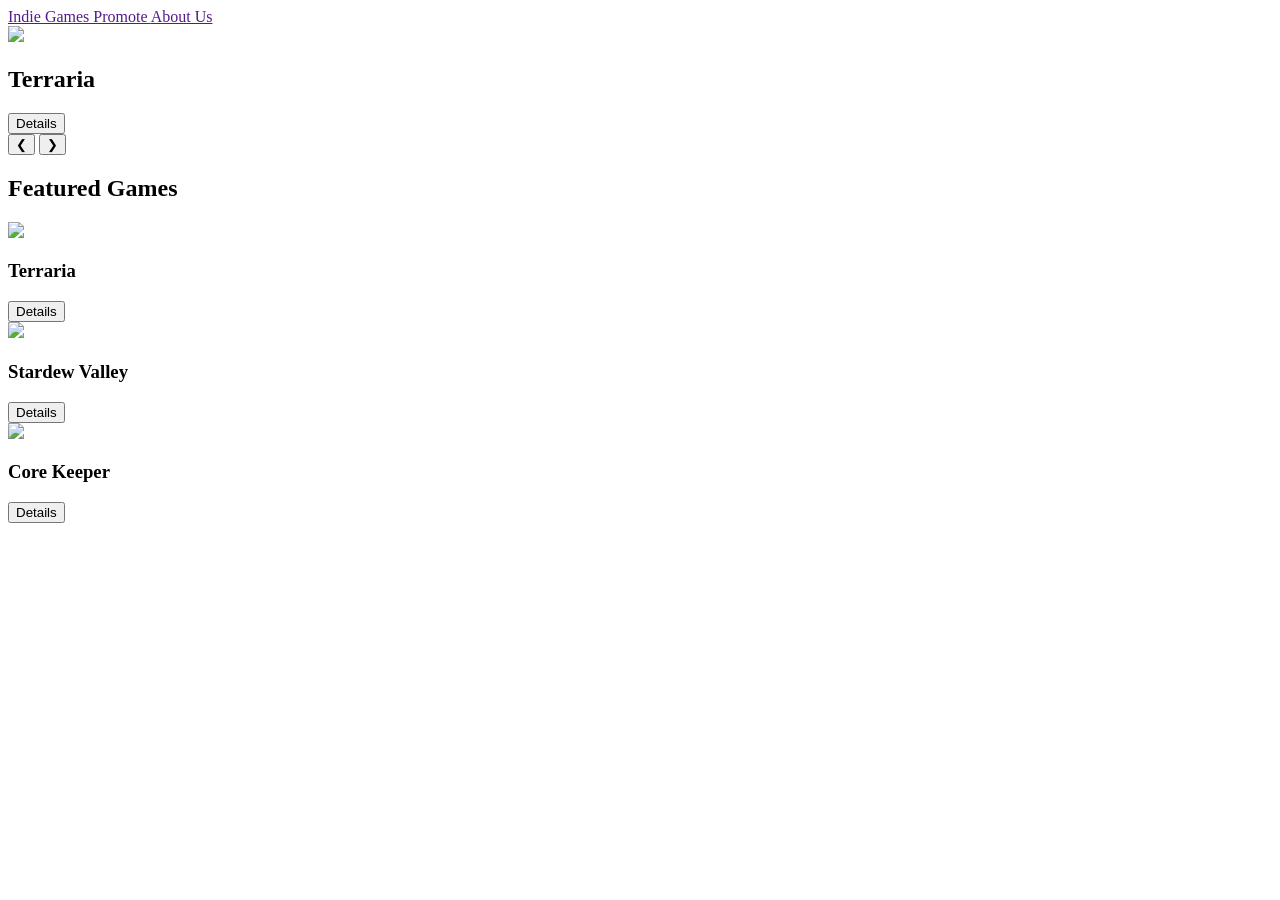
==== index.html @ e2a244d1 "home & detail(continue)" ====
<!DOCTYPE html>
<html lang="en">
<head>
    <meta charset="UTF-8">
    <meta name="viewport" content="width=device-width, initial-scale=1.0">
    <title>Home</title>
    <script src="https://cdn.tailwindcss.com"></script>
</head>
<body>
    <!-- NAVBAR -->
    <nav class="flex items-center justify-between px-8 py-4 bg-black">

    <!-- Logo -->
    <a class="px-3 py-1 font-bold text-white text-2xl" href="">
        Indie Games Promote
    </a>

    <a href="" class="text-white">About Us</a>
    </nav>


    <!-- HERO SECTION -->
    <section class="relative h-[650px] flex items-center">

        <!-- Background -->
        <img class="absolute w-full h-full object-cover opacity-70" id="gameImage" >

        <!-- Overlay -->
        <div class="absolute w-full h-full bg-gradient-to-l from-black via-black/70 to-transparent"></div>


        <!-- Content -->
        <div class="relative z-10 max-w-2xl ml-auto mr-24">

            <h1 class="text-6xl font-bold tracking-wide text-white" id="gameTitle"></h1>

            <div class="flex gap-4 mt-8 justify-end">
                <button class="bg-white text-black px-6 py-3 rounded-full font-semibold hover:bg-gray-200" onclick="goToDetail()">
                    Details
                </button>
            </div>

        </div>

        <button class="absolute text-white left-6 bg-black/50 p-3 rounded hover:bg-black" onclick="prevGame()">
            ❮
        </button>

        <button class="absolute text-white right-6 bg-black/50 p-3 rounded hover:bg-black" onclick="nextGame()">
            ❯
        </button>

        <div id="dots" class="absolute bottom-6 left-1/2 -translate-x-1/2 flex gap-3"></div>
    </section>

    <section class="bg-gray-100 py-16 px-20">

        <h2 class="text-5xl font-bold mb-10">
            Featured Games
        </h2>

        <div id="featuredGames" class="grid grid-cols-2 gap-8"></div>

    </section>

    <script src="js/home.js"></script>
</body>
</html>
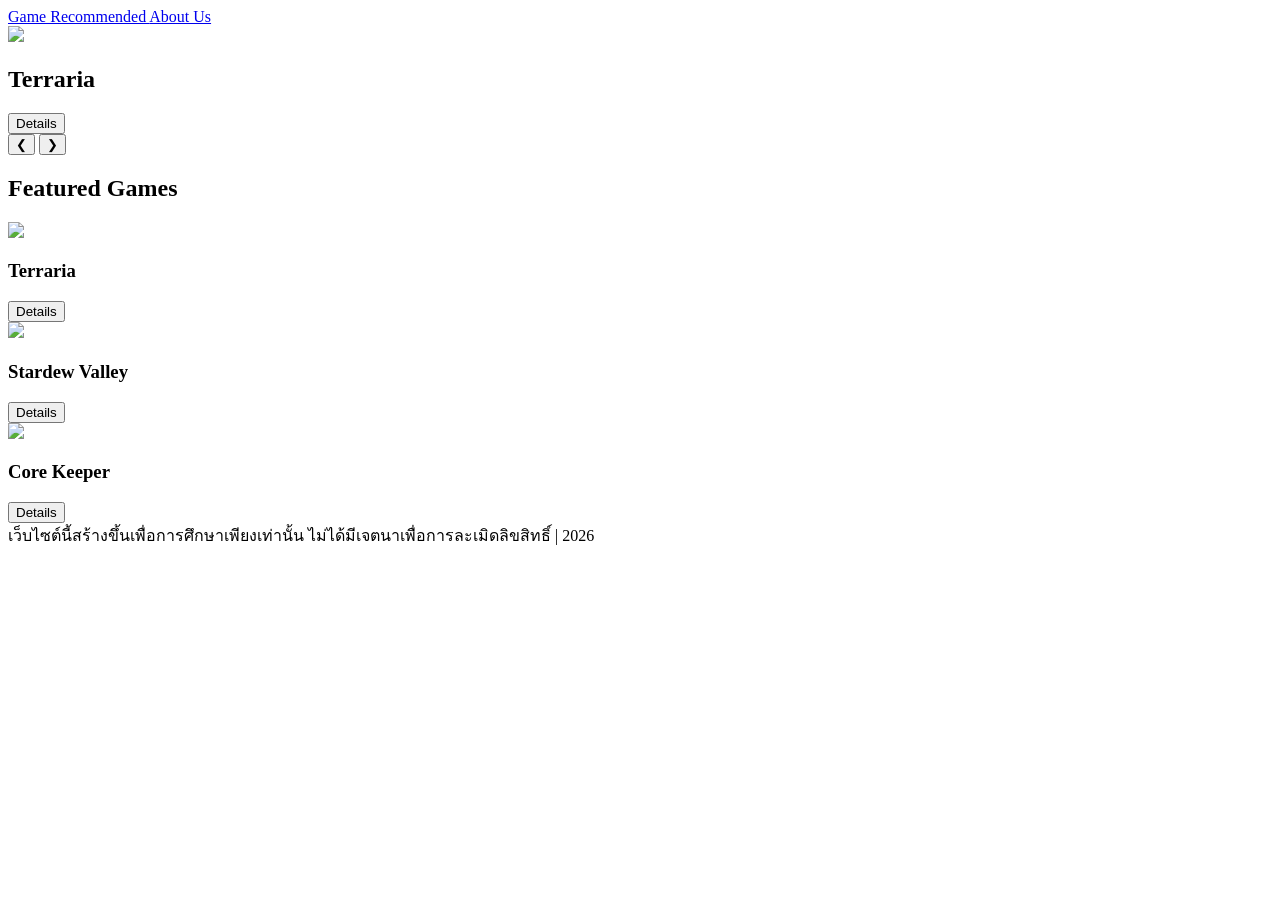
==== commit b47f6ecc: "final" ====
--- a/index.html
+++ b/index.html
@@ -4,23 +4,20 @@
     <meta charset="UTF-8">
     <meta name="viewport" content="width=device-width, initial-scale=1.0">
     <title>Home</title>
+    <link rel="stylesheet" href="css/aboutus.css">
     <script src="https://cdn.tailwindcss.com"></script>
 </head>
 <body>
-    <!-- NAVBAR -->
-    <nav class="flex items-center justify-between px-8 py-4 bg-black">
+    <nav class="flex items-center justify-between px-8 py-4 bg-black text-sm md:text-lg">
 
-    <!-- Logo -->
-    <a class="px-3 py-1 font-bold text-white text-2xl" href="">
-        Indie Games Promote
-    </a>
+        <a href="index.html" class="py-1 font-bold text-white text-lg md:px-3 md:text-2xl">
+            Game Recommended
+        </a>
 
-    <a href="" class="text-white">About Us</a>
+        <a href="aboutus.html" class="text-white">About Us</a>
     </nav>
 
-
-    <!-- HERO SECTION -->
-    <section class="relative h-[650px] flex items-center">
+    <section class="relative h-[45vh] md:h-[73vh] flex items-center">
 
         <!-- Background -->
         <img class="absolute w-full h-full object-cover opacity-70" id="gameImage" >
@@ -28,14 +25,13 @@
         <!-- Overlay -->
         <div class="absolute w-full h-full bg-gradient-to-l from-black via-black/70 to-transparent"></div>
 
-
         <!-- Content -->
         <div class="relative z-10 max-w-2xl ml-auto mr-24">
 
-            <h1 class="text-6xl font-bold tracking-wide text-white" id="gameTitle"></h1>
+            <h1 class="text-3xl font-bold tracking-wide text-white" id="gameTitle"></h1>
 
             <div class="flex gap-4 mt-8 justify-end">
-                <button class="bg-white text-black px-6 py-3 rounded-full font-semibold hover:bg-gray-200" onclick="goToDetail()">
+                <button class="bg-white text-black px-6 py-3 rounded-full font-semibold scale-loop hover:bg-gray-200" onclick="goToDetail()">
                     Details
                 </button>
             </div>
@@ -53,15 +49,19 @@
         <div id="dots" class="absolute bottom-6 left-1/2 -translate-x-1/2 flex gap-3"></div>
     </section>
 
-    <section class="bg-gray-100 py-16 px-20">
+    <section class="bg-gray-100 py-16 px-10 md:px-20">
 
         <h2 class="text-5xl font-bold mb-10">
             Featured Games
         </h2>
 
-        <div id="featuredGames" class="grid grid-cols-2 gap-8"></div>
+        <div id="featuredGames" class="grid grid-cols-1 md:grid-cols-2 gap-8"></div>
 
     </section>
+
+    <footer class="text-center py-8 text-gray-500 text-sm">
+        เว็บไซต์นี้สร้างขึ้นเพื่อการศึกษาเพียงเท่านั้น ไม่ได้มีเจตนาเพื่อการละเมิดลิขสิทธิ์ | 2026
+    </footer>
 
     <script src="js/home.js"></script>
 </body>
--- a/css/aboutus.css
+++ b/css/aboutus.css
@@ -0,0 +1,13 @@
+@keyframes scaleLoop {
+  0% { transform: scale(1); }
+  10% { transfomr: scale(1.1); }
+  15% { transform: scale(0.8); }
+  20% { transform: scale(1); }
+  35% { transform: scale(0.8); }
+  90% {transform: scale(1.1);}
+  100% {transform: scale(1);}
+}
+
+.scale-loop:hover {
+  animation: scaleLoop 1s ease-in-out infinite;
+}
